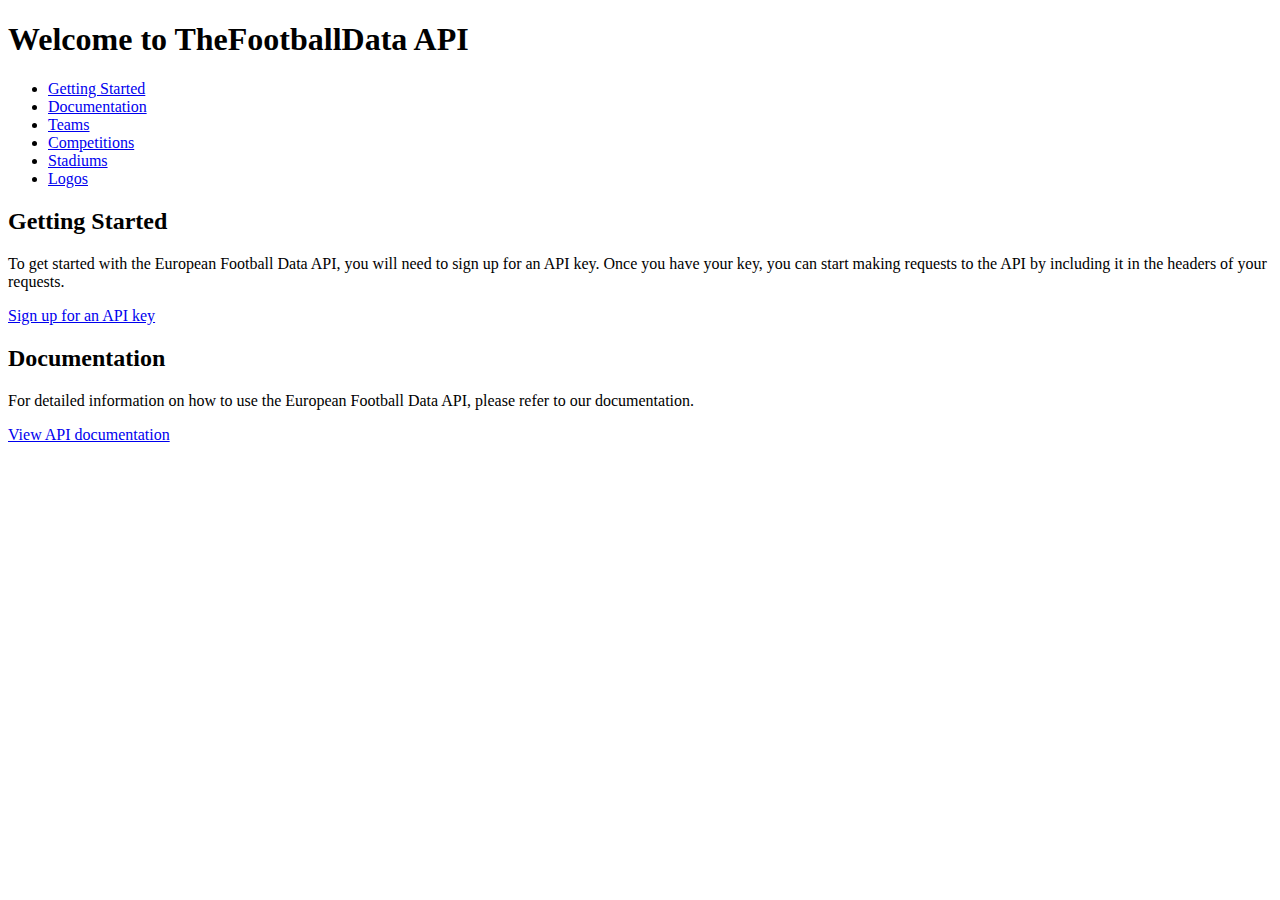
==== app/templates/pages/index.html @ a80c8ae3 "Working on homepage index.html" ====
<!DOCTYPE html>
<html lang="en-us">
  <head>
    <meta charset="utf-8" />
    <meta name="viewport" content="width=device-width, initial-scale=1.0" />
    <meta name="thefootballdata.com" content="Nofoobar" />
    <link
      href="https://cdn.jsdelivr.net/npm/bootstrap@5.0.0-beta2/dist/css/bootstrap.min.css"
      rel="stylesheet"
      integrity="sha384-BmbxuPwQa2lc/FVzBcNJ7UAyJxM6wuqIj61tLrc4wSX0szH/Ev+nYRRuWlolflfl"
      crossorigin="anonymous"
    />
    <link
      href="{{ url_for('static', path='css/style.css') }}"
      rel="stylesheet"
    />
  </head>

  <body>
    <header>
      <h1>Welcome to TheFootballData API</h1>
    </header>
    <nav>
      <ul>
        <li><a href="#getting-started">Getting Started</a></li>
        <li><a href="#documentation">Documentation</a></li>
        <li><a href="/teams">Teams</a></li>
        <li><a href="/competitions">Competitions</a></li>
        <li><a href="/stadiums">Stadiums</a></li>
        <li><a href="/logos">Logos</a></li>
      </ul>
    </nav>
    <main>
      <section id="getting-started">
        <h2>Getting Started</h2>
        <p>
          To get started with the European Football Data API, you will need to
          sign up for an API key. Once you have your key, you can start making
          requests to the API by including it in the headers of your requests.
        </p>
        <a href="/signup">Sign up for an API key</a>
      </section>
      <section id="documentation">
        <h2>Documentation</h2>
        <p>
          For detailed information on how to use the European Football Data API,
          please refer to our documentation.
        </p>
        <a href="/docs">View API documentation</a>
      </section>
    </main>
  </body>
</html>
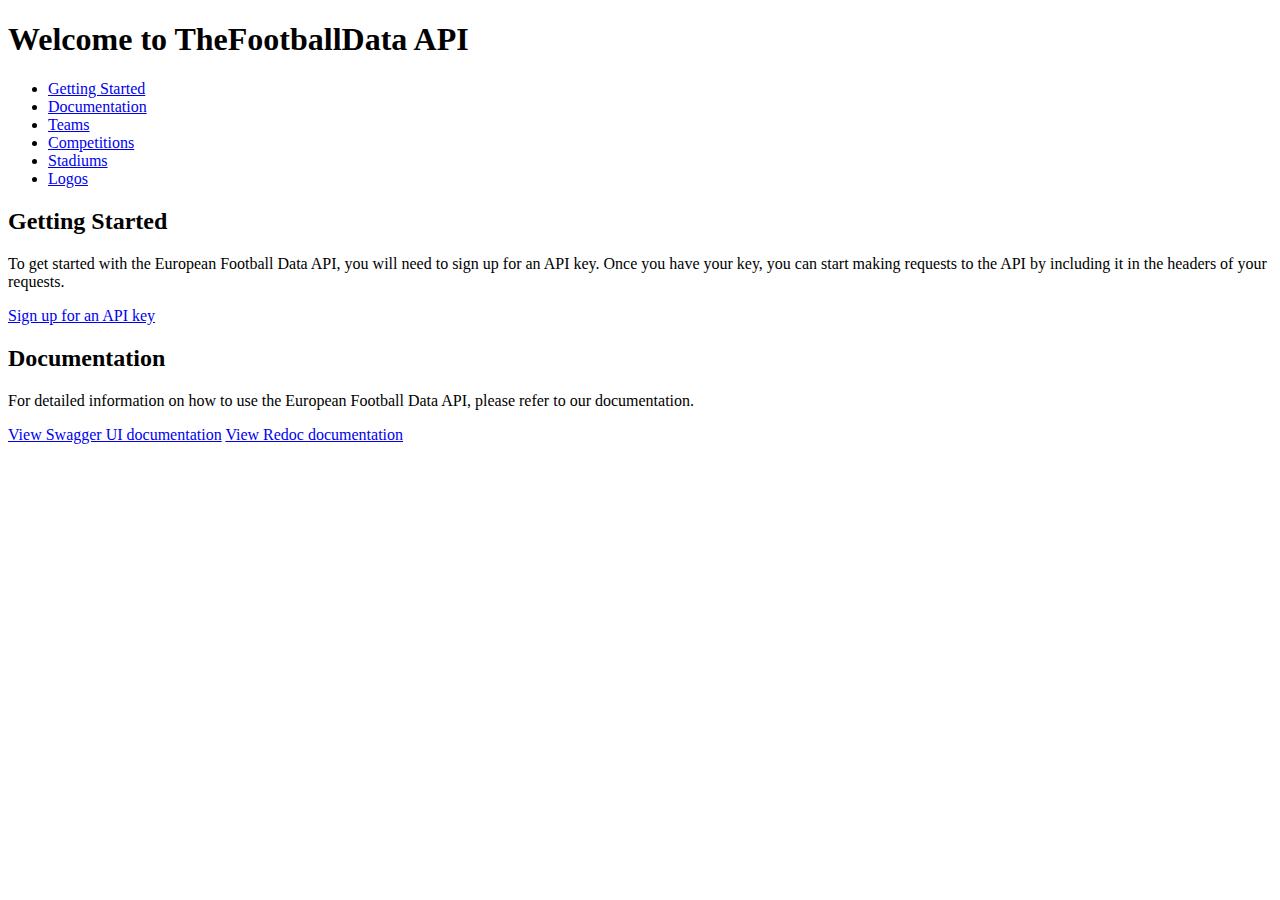
==== commit 5587162e: "Added doc links in homepage" ====
--- a/app/templates/pages/index.html
+++ b/app/templates/pages/index.html
@@ -46,7 +46,8 @@
           For detailed information on how to use the European Football Data API,
           please refer to our documentation.
         </p>
-        <a href="/docs">View API documentation</a>
+        <a href="/docs">View Swagger UI documentation</a>
+        <a href="/redoc">View Redoc documentation</a>
       </section>
     </main>
   </body>
